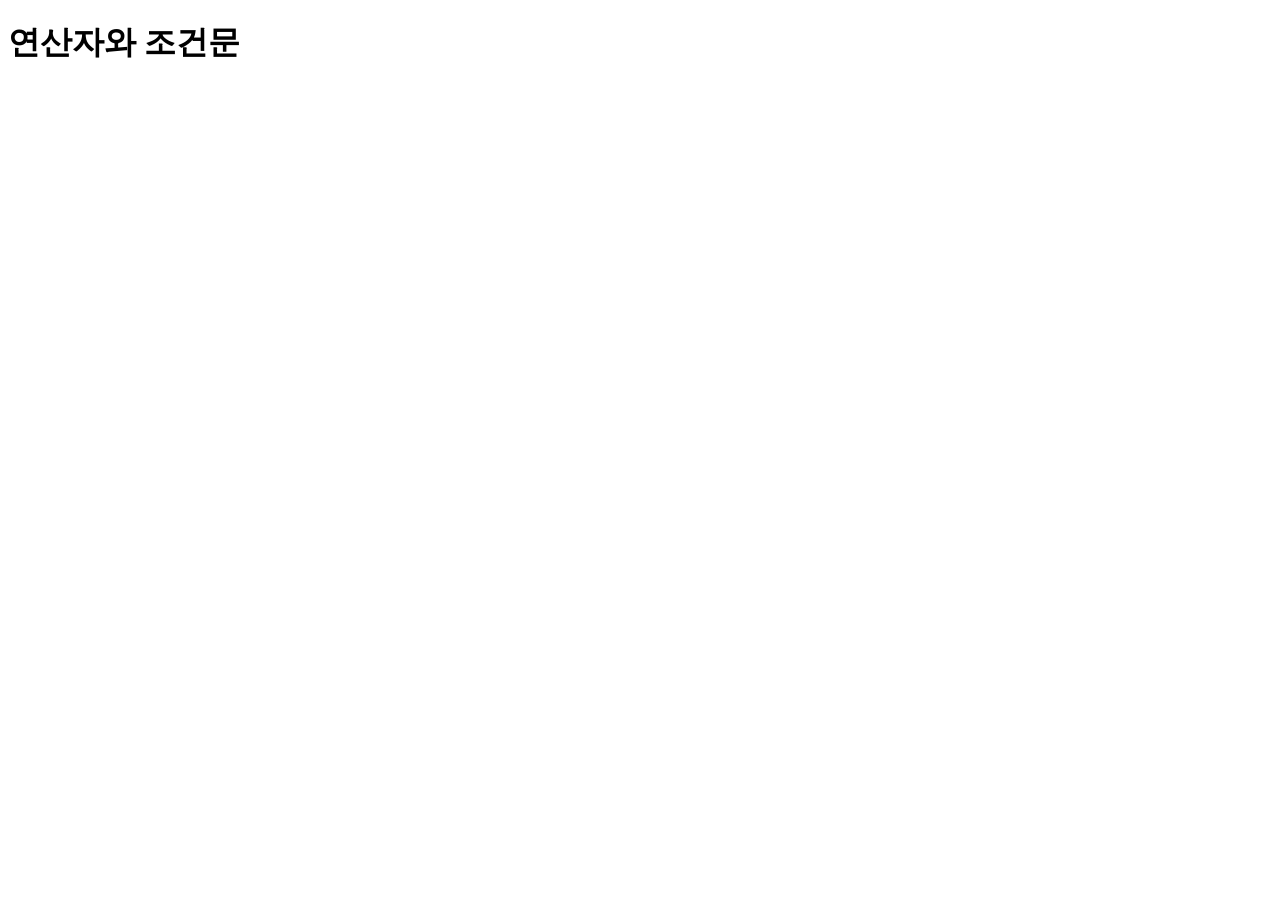
==== 02/index.html @ 2f53633c "2일차 연산자" ====
<!DOCTYPE html>
<html lang="ko">
<head>
  <meta charset="UTF-8">
  <meta http-equiv="X-UA-Compatible" content="IE=edge">
  <meta name="viewport" content="width=device-width, initial-scale=1.0">
  <title>연산자와 조건문</title>
</head>
<body>
  <h1>연산자와 조건문</h1>
  <!-- 01.산술연산자 -->
  <!-- <script src="01.js"></script> -->
  
  <!-- 02.대입연산자 -->
  <!-- <script src="02.js"></script> -->

  <!-- 03.문자결합연산자 -->
  <script src="03.js"></script>

</body>
</html>
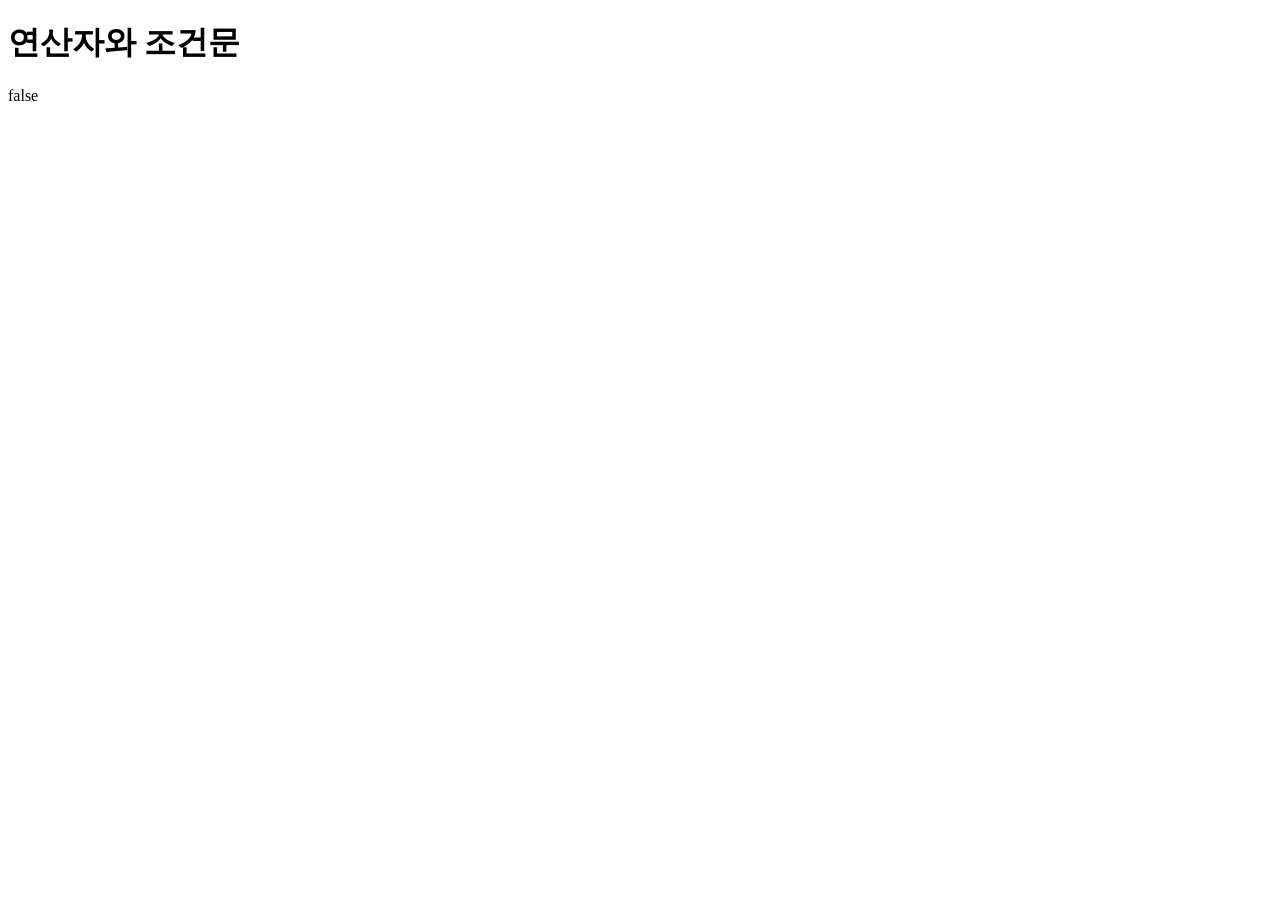
==== commit 8f9f2b54: "1227 js 수업 연산자" ====
--- a/02/index.html
+++ b/02/index.html
@@ -15,7 +15,24 @@
   <!-- <script src="02.js"></script> -->
 
   <!-- 03.문자결합연산자 -->
-  <script src="03.js"></script>
+  <!-- <script src="03.js"></script> -->
 
+  <!-- 04.증감연산자 -->
+  <!-- <script src="04.js"></script> -->
+
+  <!-- 05.비교연산자 -->
+  <!-- <script src="05.js"></script> -->
+  <!-- <script src="05-1.js"></script> -->
+
+  <!-- 06.논리연산자 -->
+  <!-- <script src="06.js"></script> -->
+
+  <!-- 07.삼항연산자 -->
+  <!-- <script src="07.js"></script> -->
+
+  <!-- 08.대화상자띄우기 -->
+  <script src="08.js"></script>
+
+  
 </body>
 </html>
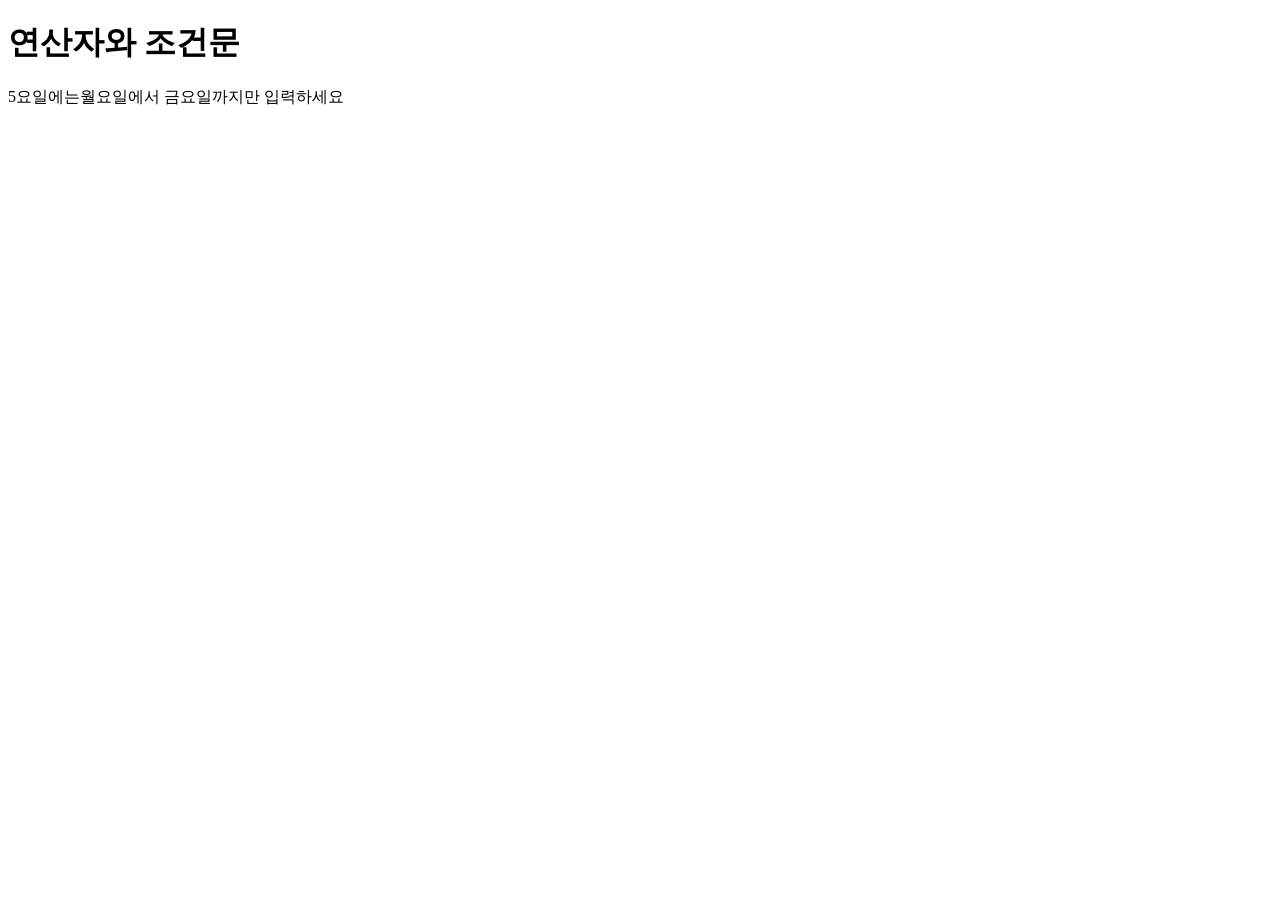
==== commit 0b3955b0: "1228 JS 조건문, JQ 롤링슬라이드" ====
--- a/02/index.html
+++ b/02/index.html
@@ -1,38 +1,39 @@
 <!DOCTYPE html>
 <html lang="ko">
+
 <head>
   <meta charset="UTF-8">
   <meta http-equiv="X-UA-Compatible" content="IE=edge">
   <meta name="viewport" content="width=device-width, initial-scale=1.0">
   <title>연산자와 조건문</title>
 </head>
+
 <body>
   <h1>연산자와 조건문</h1>
   <!-- 01.산술연산자 -->
   <!-- <script src="01.js"></script> -->
-  
   <!-- 02.대입연산자 -->
   <!-- <script src="02.js"></script> -->
-
   <!-- 03.문자결합연산자 -->
   <!-- <script src="03.js"></script> -->
-
   <!-- 04.증감연산자 -->
   <!-- <script src="04.js"></script> -->
-
   <!-- 05.비교연산자 -->
   <!-- <script src="05.js"></script> -->
   <!-- <script src="05-1.js"></script> -->
-
   <!-- 06.논리연산자 -->
   <!-- <script src="06.js"></script> -->
-
   <!-- 07.삼항연산자 -->
   <!-- <script src="07.js"></script> -->
+  <!-- 08.대화상자띄우기 -->
+  <!-- <script src="08.js"></script> -->
+  <!-- 08-1. 미션 -->
+  <!-- <script src="08-1.js"></script> -->
+  <!-- 09. 조건문 -->
+  <!--  <script src="09.js"></script> -->
+  <!-- <script src="09-1.js"></script> -->
+  <!-- 10. 선택문 -->
+   <script src="10.js"></script>
+</body>
 
-  <!-- 08.대화상자띄우기 -->
-  <script src="08.js"></script>
-
-  
-</body>
 </html>
